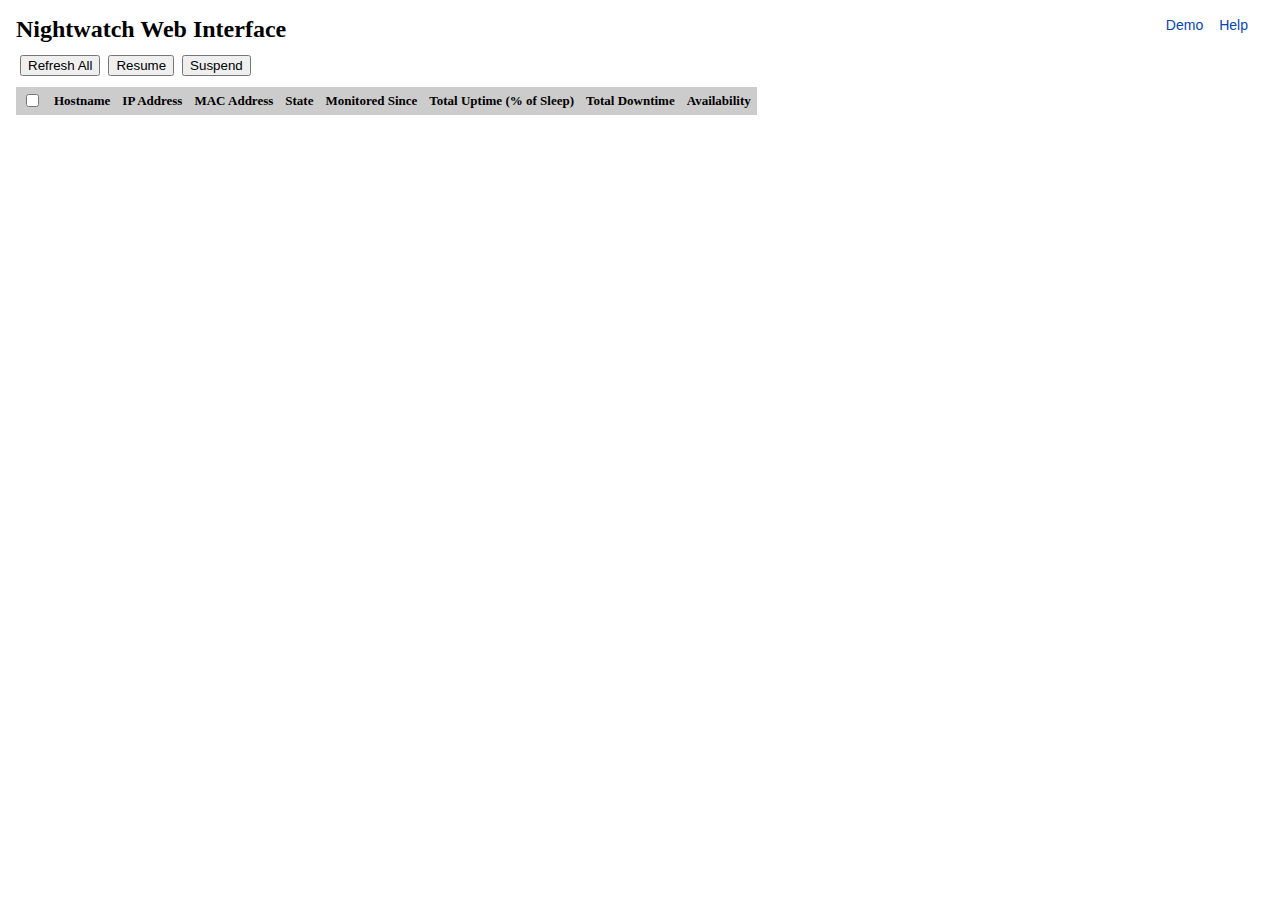
==== server/httpd_src/var/index.html @ ea549e15 "renamed directories" ====
<!DOCTYPE html>
<html lang=en>
 <head>
  <meta charset=UTF-8>
  <title>Nightwatch Web Interface</title>
  <link rel=stylesheet href=common.css type=text/css>
  <link rel=stylesheet href=index.css type=text/css>
 </head>
 <body>
  <h1>Nightwatch Web Interface</h1>
  <div id=nav>
   <ul>
    <li><a id=demo href=#demo>Demo</a></li>
    <li><a href=help.html class=new-window>Help</a></li>
   </ul>
  </div>
  <div id=actions>
   <ul>
    <li><button id=refresh>Refresh All</button></li>
    <li><button id=resume>Resume</button></li>
    <li><button id=suspend>Suspend</button></li>
   </ul>
  </div>
  <table id=device-list>
   <thead>
    <tr>
     <th class=checkbox><input id=select-all-or-none type=checkbox></th>
     <th>Hostname</th>
     <th>IP Address</th>
     <th>MAC Address</th>
     <th>State</th>
     <th>Monitored Since</th>
     <th>Total Uptime (% of Sleep)</th>
     <th>Total Downtime</th>
     <th>Availability</th>
    </tr>
   </thead>
   <tbody>
   </tbody>
  </table>
  <script src=jquery-1.4.4.min.js type=text/javascript></script>
  <script src=index.js type=text/javascript></script>
 </body>
</html>
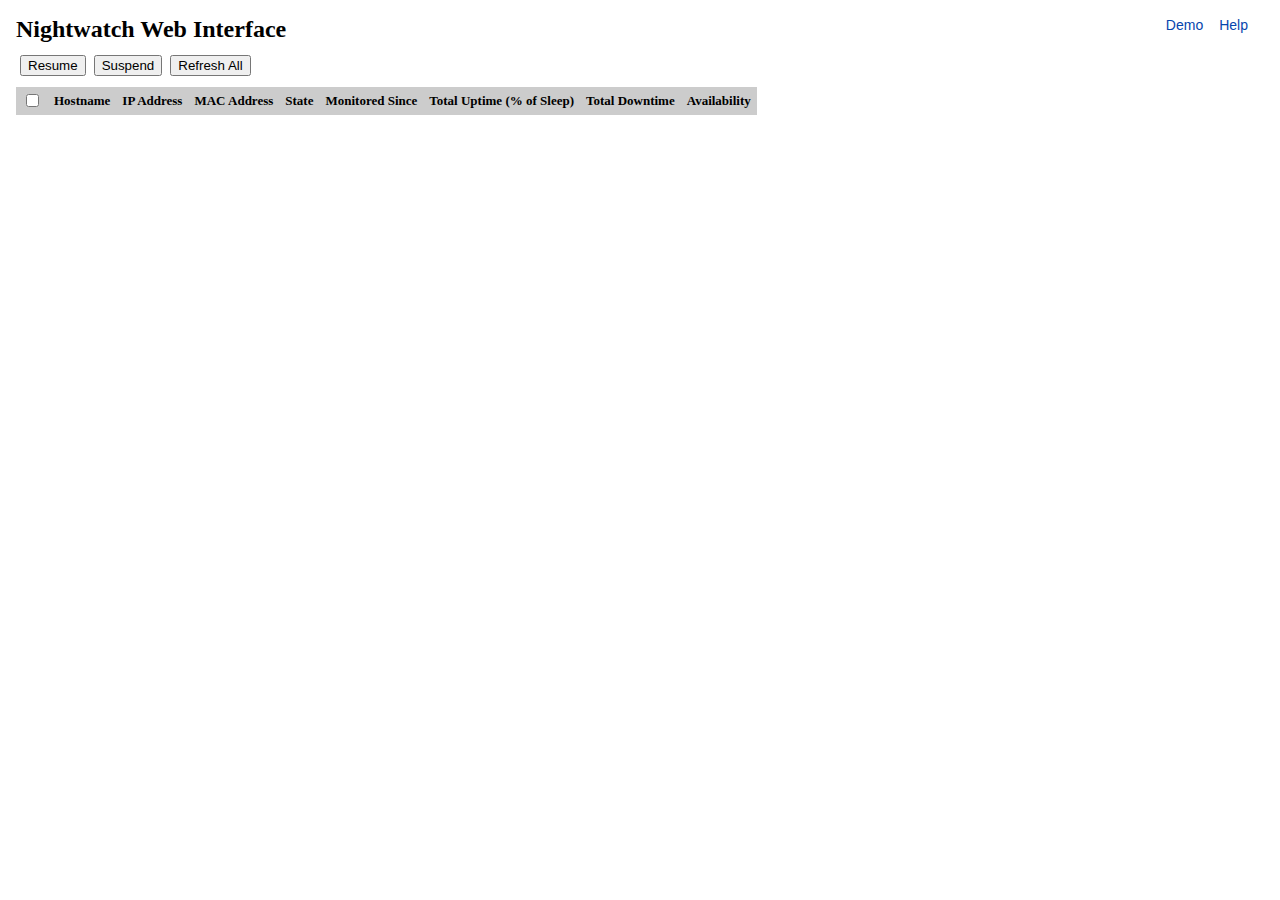
==== commit 74757b4a: "changed the buttons' positions" ====
--- a/server/httpd_src/var/index.html
+++ b/server/httpd_src/var/index.html
@@ -16,9 +16,9 @@
   </div>
   <div id=actions>
    <ul>
-    <li><button id=refresh>Refresh All</button></li>
     <li><button id=resume>Resume</button></li>
     <li><button id=suspend>Suspend</button></li>
+    <li><button id=refresh>Refresh All</button></li>
    </ul>
   </div>
   <table id=device-list>
